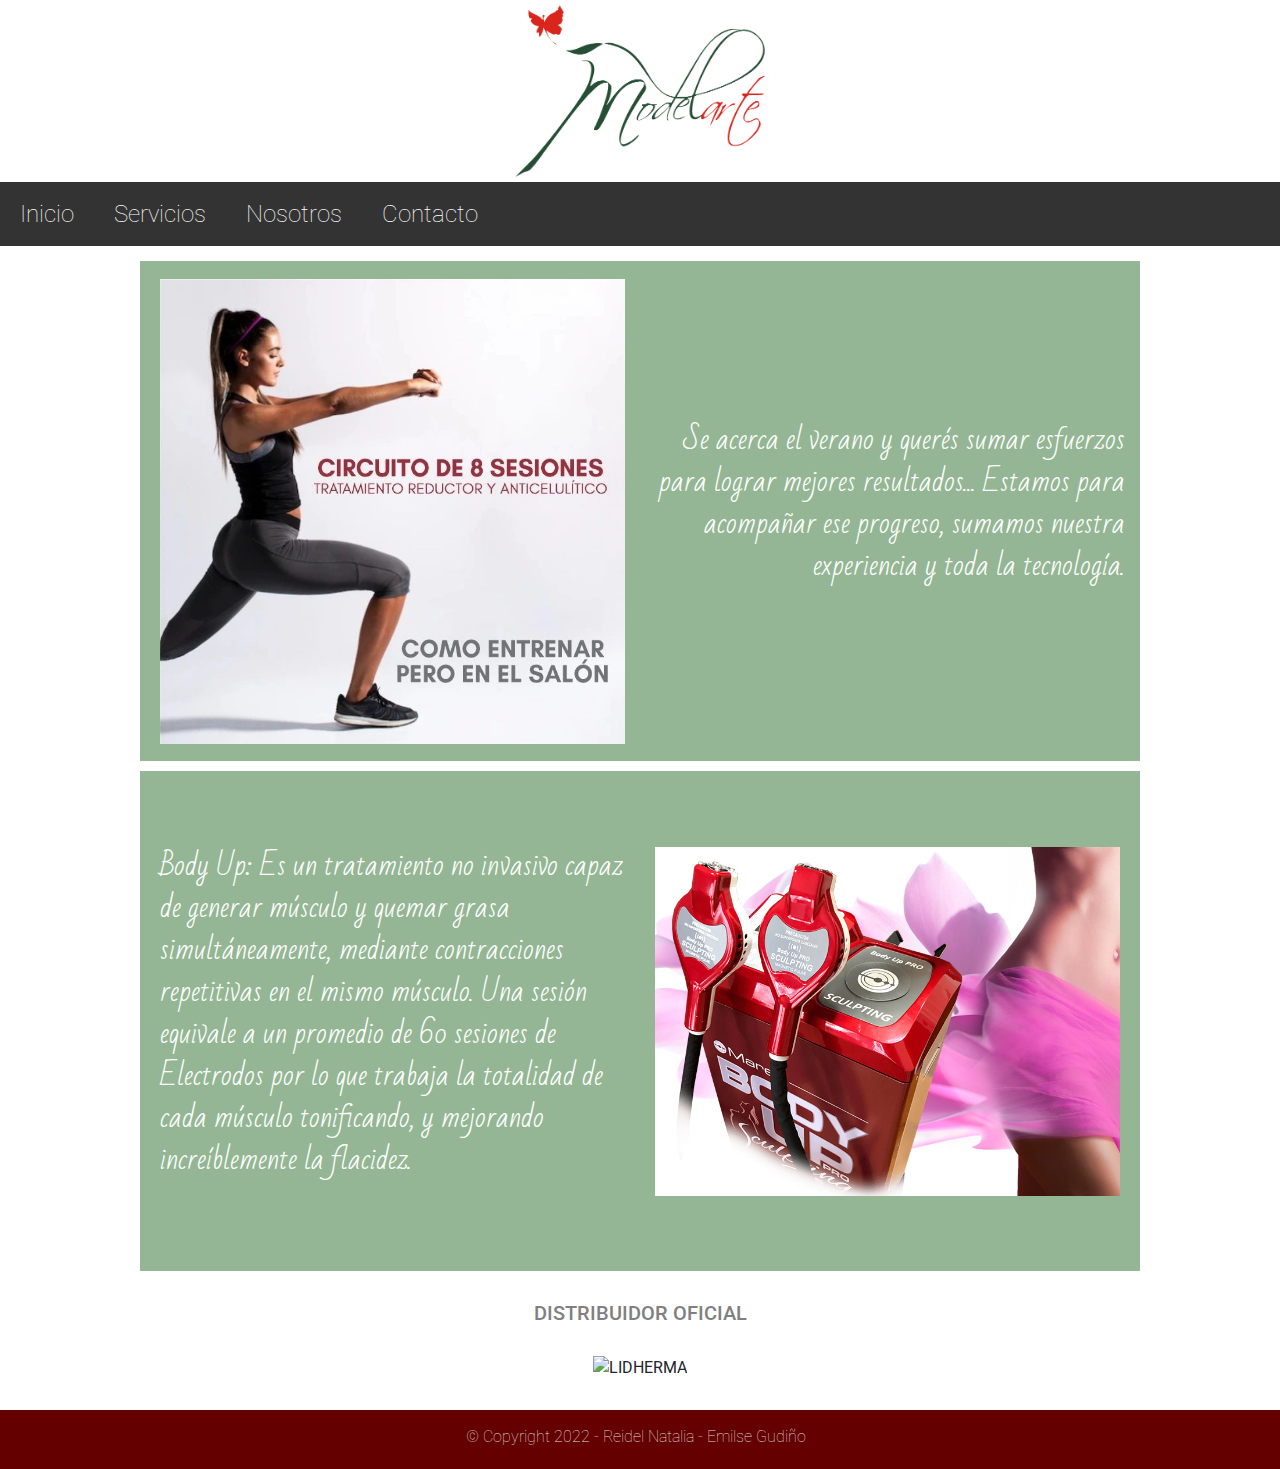
==== index.html @ 3c6a3183 "cambios5" ====
<!DOCTYPE html>
<html lang="en">
<head>
    <meta charset="UTF-8">
    <meta http-equiv="X-UA-Compatible" content="IE=edge">
    <meta name="viewport" content="width=device-width, initial-scale=1.0">
    <link rel="stylesheet" type="text/css" href="styles.css">
    <link rel="stylesheet" type="text/css" href="styles.css">
    <script src="https://kit.fontawesome.com/499a55fe46.js" crossorigin="anonymous"></script>
    <link rel="preconnect" href="https://fonts.googleapis.com">
    <link rel="preconnect" href="https://fonts.gstatic.com" crossorigin>
    <link href="https://fonts.googleapis.com/css2?family=Roboto&display=swap" rel="stylesheet">
    <link href="https://fonts.googleapis.com/css2?family=Bad+Script&display=swap" rel="stylesheet">
    <link rel="icon" type="image/x-icon" href="MARIPOSA SIN FONDO.png">
    <link rel="stylesheet" href="bootstrap-5.2.2-dist/css/bootstrap.min.css">
    <script src="bootstrap-5.2.2-dist/js/bootstrap.min.js"></script>
    <title>Modelarte</title>
</head>
<body>
    <script src="js/myscript.js"></script>
    <header>
        <section>
                <center><img id=logo src=logomodelarte.png alt="logo" width="250"></center>
        </section>
        <section id="navegador">        
            <div class="nav">
                <a href="index.html">Inicio</a>
                <a href="Servicios.html">Servicios</a>
                <a href="Nosotros.html">Nosotros</a>
                <a href="Contacto.html">Contacto</a>
              </div>   
        </section>
    </header>
    <main>
        <center><div id="parrafo1">
            <IMG id=circuito SRC="CIRCUITO.jpg" alt="circuito" width="480px" >
            <p id="parrafo1a" height="480" width="480">Se acerca el verano y querés sumar esfuerzos para lograr mejores resultados... Estamos 
            para acompañar ese progreso, sumamos nuestra experiencia y toda la tecnología.</p>
        </div>
        <div id="parrafo2">
            <p id="parrafo2a" height="480" width="480"> Body Up: Es un tratamiento no invasivo capaz de generar músculo y quemar grasa simultáneamente, 
                mediante contracciones repetitivas en el mismo músculo. Una sesión equivale a un promedio de 60 sesiones de Electrodos 
                por lo que trabaja la totalidad de cada músculo tonificando, y mejorando increíblemente la flacidez.</p>
            <IMG id=bodyup SRC="bodyup1_big.jpg" alt="circuito" width="480px" >
        </div></center>


    <section><H2 id="lidhermalogo">DISTRIBUIDOR OFICIAL</H2>
    <center><div id="lidherma"><IMG SRC="https://www.lidherma.com/resources/redesign/images/lidherma-logo-optim.png"
     ALT="LIDHERMA" WIDTH="200"></div></center>
    </section>
    </main>
    <footer>
        © Copyright 2022 - Reidel Natalia - Emilse Gudiño
            <button class="transp"><a class="fa-brands fa-instagram" rel="instagram" href="https://www.instagram.com/modelarte_santotome/?hl=es-la"></a></button>
            <button class="transp"><a class="fa-brands fa-square-facebook" rel="facebook" href="https://www.facebook.com/ModelarteCentroDeEstetica"></a></button>
    </footer> 
</body>
</html>
---- styles.css ----
*{font-family: "roboto",sans-serif}
*{padding: 0%; margin: 0%;}
body {background-color: white;}
header {background-color: rgba(255, 255, 255, 0.575) }
footer {
        padding: 20px;
        text-align: center;
        background: rgb(100, 0, 0);
        font-size: 16px;
        font-weight: lighter;
        font-family: "roboto";
        color:#ddd;
        width: 100%;
        padding-top: 15px;
        align-content: center;
      }
#logo {margin: 5px}
h3 {font-size: 40px; 
        font-weight: lighter; 
        color:rgb(122, 2, 2); 
        font-family: 'Bad Script'; 
        margin-left: 50px; }
iframe { width:100%; 
        height: 300px;}
#parrafo1 {width: 1000px; 
        height: 500px; 
        background-color: rgb(148, 182, 148);
        display: flex; 
        flex-direction: row; 
        align-items:center; 
        justify-content: space-between;
margin-top: 15px; }
#parrafo1 #circuito {align-self:left; 
                padding: 10px 5px 10px 10px; vertical-align: auto; margin-left: 10px; }
#parrafo1 #parrafo1a { align-self: right; padding-right: 5px;
    text-align: right; font-size: 28px; font-family: "bad script";font-weight: lighter; color: white; margin-right: 10px}
#parrafo2 {width: 1000px; height: 500px; background-color: rgb(148, 182, 148);display: flex;
        flex-direction: row; align-items: center; margin-top: 10px; vertical-align: auto; justify-content: space-between;}
#parrafo2 #bodyup {align-self:right; padding: 10px 10px 10px 5px; margin-right: 10px; }
#parrafo2 #parrafo2a { align-self: left; padding-left: 10px;
        text-align: left; font-size: 28px; font-family: "bad script";font-weight: lighter; color: white; margin-left: 10px;}
.consultas {margin: auto;width: 700px; height: 500px; background-color: rgb(178, 204, 178); font-family: "roboto"; font-size: 24px; color: white; font-weight: lighter;}
.formulario {padding-left: 50px; 
        padding-right: 50px; 
        width: 1000px; 
        height: 500px; 
        display: flex; 
        flex-direction: column; 
        padding-top: 50px; 
        line-height: 20px;}
.pregunta {width: 500px; 
        height: 100px;}
.dato {width: 500px; 
        height: 20px;
        border-color:rgb(91, 148, 91); 
        border-width: 0.5mm;}
.btn-enviar {width: 70px; 
        height: 30px; 
        margin: 5px; 
        border-style: solid; 
        border-radius: 8%; 
        border-color: rgb(91, 148, 91); 
        border-width: 0.5mm; 
        background-color: rgb(91, 148, 91);
        color:#ddd;
        padding: 0px;
        text-align: center;
        font-size: 20px; 
        font-family: "Roboto"; 
        font-weight: lighter;}
.btn-enviar :hover {
        background-color: rgb(91, 148, 91);
        color: rgb(255, 255, 255);}
.subject {border-color:rgb(91, 148, 91); border-width: 0.5mm; }
.dato1 {font-size: 20px;}
#nosotros {text-align: justify; 
        padding: 50px; 
        margin: auto; 
        height: 500px; 
        width: 1000px; 
        background-color: rgba(161, 161, 161, 0.301); 
        font-size: 24px; 
        font-weight: lighter; 
        font-family: "roboto"; 
        line-height: 40px; }
h2 {color: grey; 
        text-align: center;}
#lidherma {text-align: center; 
        margin: 30px}
#lidhermalogo {text-align: center; 
        margin-top: 30px; 
        font-size: 20px;}
.row {display: flex; 
        flex-direction: row; 
        justify-content: center;}
.serv {width: 600px; 
        height: 50px;
        background-color: rgb(255, 255, 255);
        font-family: "roboto"; 
        border-color: rgb(221, 220, 220); 
        border-style: solid;
        font-size: larger; 
        text-align: left; 
        padding: 20px; 
        margin: 10px; }
.serv1 {padding: 10px ;
        width: 600px; 
        height: 50px;
        background-color: rgb(221, 220, 220);
        font-family: "roboto"; 
        font-size: 30px; 
        text-align: left; 
        padding: 20px; 
        margin: 10px; 
        color: gray; 
        border-color: rgb(221, 220, 220); 
        border-style: solid;}
.fa-brands {background-color: rgba(221, 221, 221, 0);
        width: 40px;
        height: 40px; 
        padding: 0%; 
        margin: 0%; 
        font-size: 25px; 
        color:#ddd; 
        border: none;}
.transp {background-color: rgba(221, 221, 221, 0); border: none;}
.transp :hover {color:rgb(0, 0, 0)}
.nav {
        width: 100%;
        display: flex;
        background-color: #333;
        margin-bottom: 20px; 
        align-content: center;    
}
.nav a {
        color: white;
        padding: 14px 20px;
        text-decoration: none;
        text-align: center;
        font-size: 24px; 
        font-family: "Roboto"; 
        font-weight: lighter;}

.nav a:hover {
         background-color: rgba(221, 221, 221, 0.500);
                color: rgb(100, 0, 0);}


@media screen and (min-width: 360px) and (max-width: 768px ) {
.nav {  flex-direction: column; 
        width:100%;
        overflow: scroll;
        padding: 10px;
        align-content: center;
        font-weight: lighter;}
footer {  flex-direction: column; 
        width:100%;
        overflow: scroll;
        padding: 10px;
        align-content: center;
        font-weight: lighter;}
img {  width:80%;}
#logo {  width:50%;}
#lidherma {  width: 50%;  align-content: center;}
#parrafo1  {  flex-direction: column ; 
        width:80%;
        overflow: scroll;
        padding: 10px;
        align-content: center;
        margin-top: 10px;}
#parrafo2 {  flex-direction: column ; 
        width:80%;
        padding: 10px;
        overflow: scroll;
        align-content: center;}
#parrafo1a {  flex-direction: column ; 
        width:80%;
        text-align: center;
        padding: 10px;
        align-content: center;
        font-weight: lighter;
        font-size: 90%;}
#parrafo2a {  flex-direction: column ; 
        width:80%;
        text-align: center;
        padding: 10px;
        align-content: center;
        font-weight: lighter;
        font-size: 90%;}
#nosotros {  flex-direction: column ; 
        width:100%;
        overflow: scroll;
        padding: 10px;
        align-content: center;
        font-weight: lighter;
        font-size: 100%}
.consultas {  flex-direction: column ; 
        width: 80%;;
        padding: 10px;
        align-content: center;
        font-weight: lighter;
        font-size: 100%}
iframe { width:100%;}
.serv{  flex-direction: column ; 
        width:100%;
        overflow: scroll;
        padding: 10px;
        align-content: center;
        font-weight: lighter;
        font-size: 90%;}
.serv1  {  flex-direction: column ; 
        width:100%;
        overflow: scroll;
        padding: 10px;
        align-items: center;
        font-weight: lighter;
        font-size: 90%;}}
---- styles.css ----
*{font-family: "roboto",sans-serif}
*{padding: 0%; margin: 0%;}
body {background-color: white;}
header {background-color: rgba(255, 255, 255, 0.575) }
footer {
        padding: 20px;
        text-align: center;
        background: rgb(100, 0, 0);
        font-size: 16px;
        font-weight: lighter;
        font-family: "roboto";
        color:#ddd;
        width: 100%;
        padding-top: 15px;
        align-content: center;
      }
#logo {margin: 5px}
h3 {font-size: 40px; 
        font-weight: lighter; 
        color:rgb(122, 2, 2); 
        font-family: 'Bad Script'; 
        margin-left: 50px; }
iframe { width:100%; 
        height: 300px;}
#parrafo1 {width: 1000px; 
        height: 500px; 
        background-color: rgb(148, 182, 148);
        display: flex; 
        flex-direction: row; 
        align-items:center; 
        justify-content: space-between;
margin-top: 15px; }
#parrafo1 #circuito {align-self:left; 
                padding: 10px 5px 10px 10px; vertical-align: auto; margin-left: 10px; }
#parrafo1 #parrafo1a { align-self: right; padding-right: 5px;
    text-align: right; font-size: 28px; font-family: "bad script";font-weight: lighter; color: white; margin-right: 10px}
#parrafo2 {width: 1000px; height: 500px; background-color: rgb(148, 182, 148);display: flex;
        flex-direction: row; align-items: center; margin-top: 10px; vertical-align: auto; justify-content: space-between;}
#parrafo2 #bodyup {align-self:right; padding: 10px 10px 10px 5px; margin-right: 10px; }
#parrafo2 #parrafo2a { align-self: left; padding-left: 10px;
        text-align: left; font-size: 28px; font-family: "bad script";font-weight: lighter; color: white; margin-left: 10px;}
.consultas {margin: auto;width: 700px; height: 500px; background-color: rgb(178, 204, 178); font-family: "roboto"; font-size: 24px; color: white; font-weight: lighter;}
.formulario {padding-left: 50px; 
        padding-right: 50px; 
        width: 1000px; 
        height: 500px; 
        display: flex; 
        flex-direction: column; 
        padding-top: 50px; 
        line-height: 20px;}
.pregunta {width: 500px; 
        height: 100px;}
.dato {width: 500px; 
        height: 20px;
        border-color:rgb(91, 148, 91); 
        border-width: 0.5mm;}
.btn-enviar {width: 70px; 
        height: 30px; 
        margin: 5px; 
        border-style: solid; 
        border-radius: 8%; 
        border-color: rgb(91, 148, 91); 
        border-width: 0.5mm; 
        background-color: rgb(91, 148, 91);
        color:#ddd;
        padding: 0px;
        text-align: center;
        font-size: 20px; 
        font-family: "Roboto"; 
        font-weight: lighter;}
.btn-enviar :hover {
        background-color: rgb(91, 148, 91);
        color: rgb(255, 255, 255);}
.subject {border-color:rgb(91, 148, 91); border-width: 0.5mm; }
.dato1 {font-size: 20px;}
#nosotros {text-align: justify; 
        padding: 50px; 
        margin: auto; 
        height: 500px; 
        width: 1000px; 
        background-color: rgba(161, 161, 161, 0.301); 
        font-size: 24px; 
        font-weight: lighter; 
        font-family: "roboto"; 
        line-height: 40px; }
h2 {color: grey; 
        text-align: center;}
#lidherma {text-align: center; 
        margin: 30px}
#lidhermalogo {text-align: center; 
        margin-top: 30px; 
        font-size: 20px;}
.row {display: flex; 
        flex-direction: row; 
        justify-content: center;}
.serv {width: 600px; 
        height: 50px;
        background-color: rgb(255, 255, 255);
        font-family: "roboto"; 
        border-color: rgb(221, 220, 220); 
        border-style: solid;
        font-size: larger; 
        text-align: left; 
        padding: 20px; 
        margin: 10px; }
.serv1 {padding: 10px ;
        width: 600px; 
        height: 50px;
        background-color: rgb(221, 220, 220);
        font-family: "roboto"; 
        font-size: 30px; 
        text-align: left; 
        padding: 20px; 
        margin: 10px; 
        color: gray; 
        border-color: rgb(221, 220, 220); 
        border-style: solid;}
.fa-brands {background-color: rgba(221, 221, 221, 0);
        width: 40px;
        height: 40px; 
        padding: 0%; 
        margin: 0%; 
        font-size: 25px; 
        color:#ddd; 
        border: none;}
.transp {background-color: rgba(221, 221, 221, 0); border: none;}
.transp :hover {color:rgb(0, 0, 0)}
.nav {
        width: 100%;
        display: flex;
        background-color: #333;
        margin-bottom: 20px; 
        align-content: center;    
}
.nav a {
        color: white;
        padding: 14px 20px;
        text-decoration: none;
        text-align: center;
        font-size: 24px; 
        font-family: "Roboto"; 
        font-weight: lighter;}

.nav a:hover {
         background-color: rgba(221, 221, 221, 0.500);
                color: rgb(100, 0, 0);}


@media screen and (min-width: 360px) and (max-width: 768px ) {
.nav {  flex-direction: column; 
        width:100%;
        overflow: scroll;
        padding: 10px;
        align-content: center;
        font-weight: lighter;}
footer {  flex-direction: column; 
        width:100%;
        overflow: scroll;
        padding: 10px;
        align-content: center;
        font-weight: lighter;}
img {  width:80%;}
#logo {  width:50%;}
#lidherma {  width: 50%;  align-content: center;}
#parrafo1  {  flex-direction: column ; 
        width:80%;
        overflow: scroll;
        padding: 10px;
        align-content: center;
        margin-top: 10px;}
#parrafo2 {  flex-direction: column ; 
        width:80%;
        padding: 10px;
        overflow: scroll;
        align-content: center;}
#parrafo1a {  flex-direction: column ; 
        width:80%;
        text-align: center;
        padding: 10px;
        align-content: center;
        font-weight: lighter;
        font-size: 90%;}
#parrafo2a {  flex-direction: column ; 
        width:80%;
        text-align: center;
        padding: 10px;
        align-content: center;
        font-weight: lighter;
        font-size: 90%;}
#nosotros {  flex-direction: column ; 
        width:100%;
        overflow: scroll;
        padding: 10px;
        align-content: center;
        font-weight: lighter;
        font-size: 100%}
.consultas {  flex-direction: column ; 
        width: 80%;;
        padding: 10px;
        align-content: center;
        font-weight: lighter;
        font-size: 100%}
iframe { width:100%;}
.serv{  flex-direction: column ; 
        width:100%;
        overflow: scroll;
        padding: 10px;
        align-content: center;
        font-weight: lighter;
        font-size: 90%;}
.serv1  {  flex-direction: column ; 
        width:100%;
        overflow: scroll;
        padding: 10px;
        align-items: center;
        font-weight: lighter;
        font-size: 90%;}}
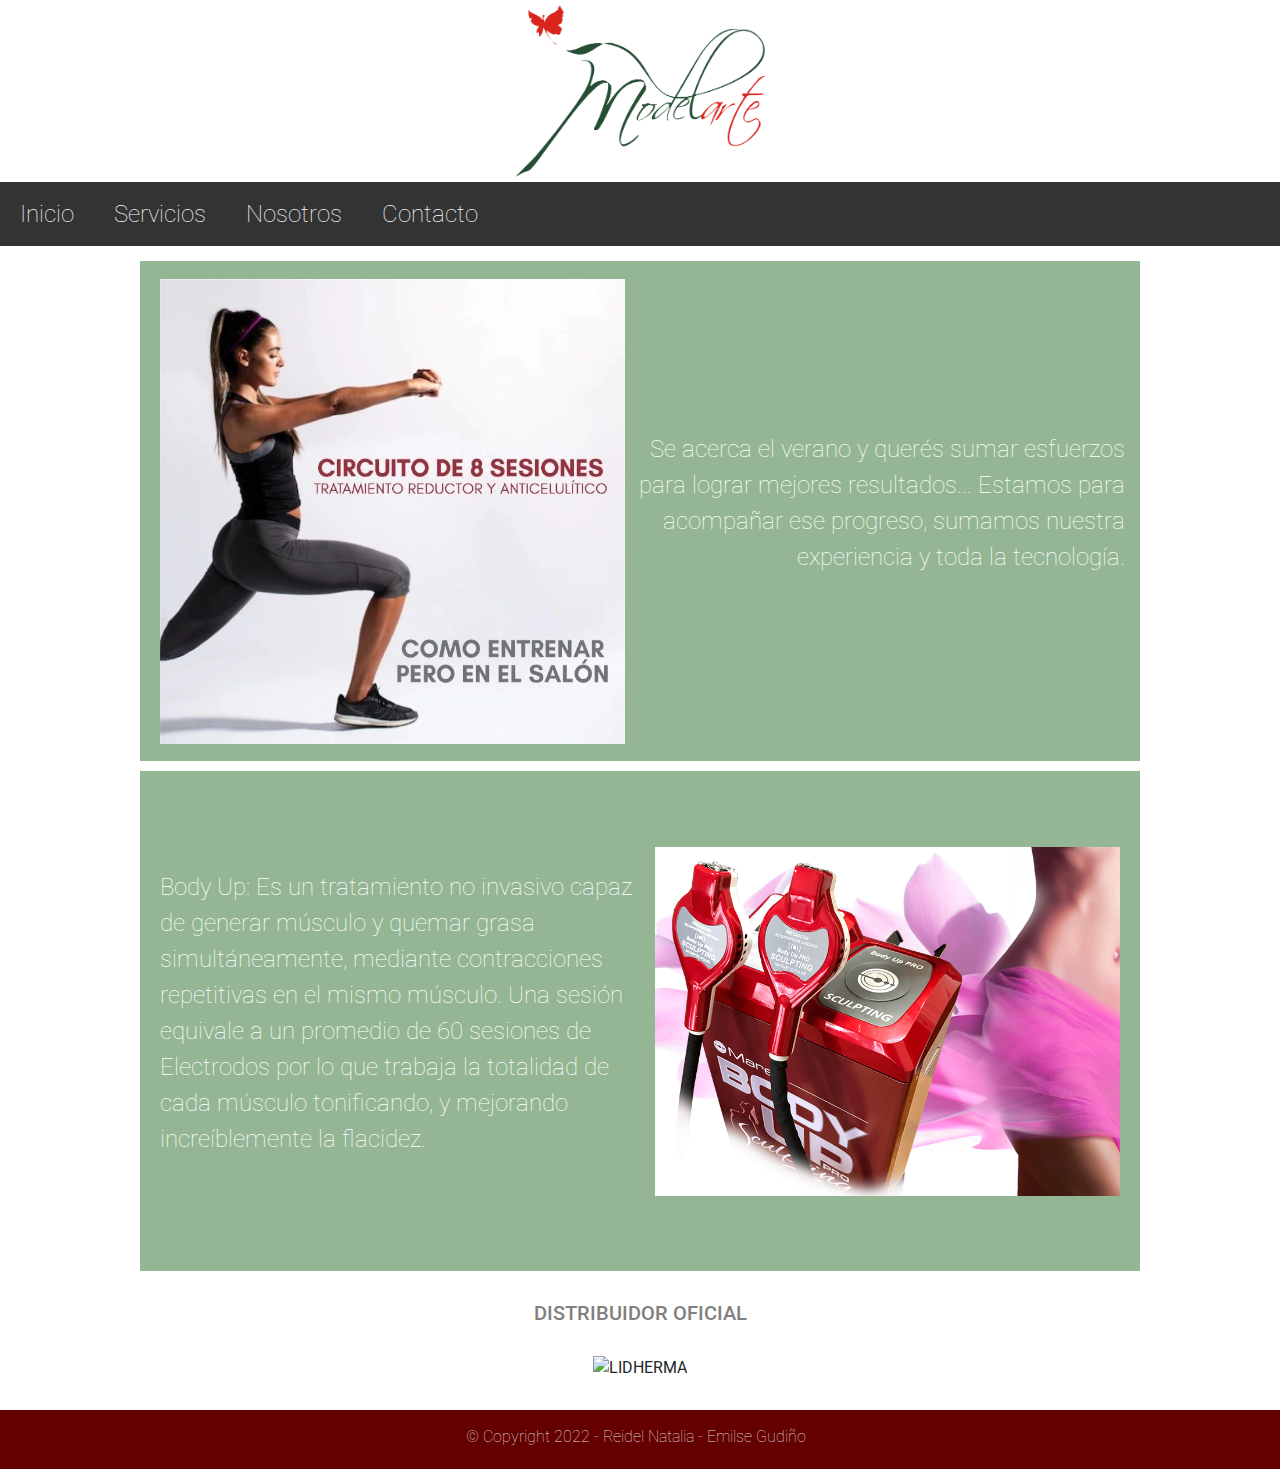
==== commit ae124bd5: "cambios6" ====
--- a/index.html
+++ b/index.html
@@ -25,9 +25,9 @@
         <section id="navegador">        
             <div class="nav">
                 <a href="index.html">Inicio</a>
-                <a href="Servicios.html">Servicios</a>
-                <a href="Nosotros.html">Nosotros</a>
-                <a href="Contacto.html">Contacto</a>
+                <a href="servicios.html">Servicios</a>
+                <a href="nosotros.html">Nosotros</a>
+                <a href="contacto.html">Contacto</a>
               </div>   
         </section>
     </header>
--- a/styles.css
+++ b/styles.css
@@ -13,7 +13,7 @@
         width: 100%;
         padding-top: 15px;
         align-content: center;
-      }
+        line-height: auto;}
 #logo {margin: 5px}
 h3 {font-size: 40px; 
         font-weight: lighter; 
@@ -29,17 +29,47 @@
         flex-direction: row; 
         align-items:center; 
         justify-content: space-between;
-margin-top: 15px; }
+        margin-top: 15px; }
 #parrafo1 #circuito {align-self:left; 
-                padding: 10px 5px 10px 10px; vertical-align: auto; margin-left: 10px; }
-#parrafo1 #parrafo1a { align-self: right; padding-right: 5px;
-    text-align: right; font-size: 28px; font-family: "bad script";font-weight: lighter; color: white; margin-right: 10px}
-#parrafo2 {width: 1000px; height: 500px; background-color: rgb(148, 182, 148);display: flex;
-        flex-direction: row; align-items: center; margin-top: 10px; vertical-align: auto; justify-content: space-between;}
-#parrafo2 #bodyup {align-self:right; padding: 10px 10px 10px 5px; margin-right: 10px; }
-#parrafo2 #parrafo2a { align-self: left; padding-left: 10px;
-        text-align: left; font-size: 28px; font-family: "bad script";font-weight: lighter; color: white; margin-left: 10px;}
-.consultas {margin: auto;width: 700px; height: 500px; background-color: rgb(178, 204, 178); font-family: "roboto"; font-size: 24px; color: white; font-weight: lighter;}
+        padding: 10px 5px 10px 10px; 
+        vertical-align: auto; 
+        margin-left: 10px; }
+#parrafo1 #parrafo1a { align-self: right; 
+        padding-right: 5px;
+    text-align: right; 
+    font-size: 24px; 
+    font-family:"roboto";
+    font-weight: lighter;
+    color: white;
+    margin-right: 10px}
+#parrafo2 {width: 1000px;
+        height: 500px;
+        background-color: rgb(148, 182, 148);
+        display: flex;
+        flex-direction: row;
+        align-items: center;
+        margin-top: 10px;
+        vertical-align: auto;
+        justify-content: space-between;}
+#parrafo2 #bodyup {align-self:right;
+        padding: 10px 10px 10px 5px;
+        margin-right: 10px;}
+#parrafo2 #parrafo2a {align-self: left;
+        padding-left: 10px;
+        text-align: left;
+        font-size: 24px;
+        font-family: "roboto";
+        font-weight: lighter;
+        color: white;
+        margin-left: 10px;}
+.consultas {margin: auto;
+        width: 700px;
+        height: 500px;
+        background-color: rgb(178, 204, 178);
+        font-family: "roboto";
+        font-size: 24px;
+        color: white;
+        font-weight: lighter;}
 .formulario {padding-left: 50px; 
         padding-right: 50px; 
         width: 1000px; 
@@ -58,7 +88,6 @@
         height: 30px; 
         margin: 5px; 
         border-style: solid; 
-        border-radius: 8%; 
         border-color: rgb(91, 148, 91); 
         border-width: 0.5mm; 
         background-color: rgb(91, 148, 91);
@@ -67,10 +96,16 @@
         text-align: center;
         font-size: 20px; 
         font-family: "Roboto"; 
-        font-weight: lighter;}
-.btn-enviar :hover {
-        background-color: rgb(91, 148, 91);
-        color: rgb(255, 255, 255);}
+        font-weight: lighter;
+        transition-duration: 2s;
+        transition-delay: 1s;}
+div .btn-enviar:hover {
+        font-weight: lighter;
+        width: 90px;
+        margin: 5px;
+        padding: 0%;
+        color: rgb(255, 255, 255);
+        border-radius: 10px;}
 .subject {border-color:rgb(91, 148, 91); border-width: 0.5mm; }
 .dato1 {font-size: 20px;}
 #nosotros {text-align: justify; 
@@ -123,30 +158,27 @@
         font-size: 25px; 
         color:#ddd; 
         border: none;}
-.transp {background-color: rgba(221, 221, 221, 0); border: none;}
+.transp {background-color: rgba(221, 221, 221, 0); 
+        border: none;}
 .transp :hover {color:rgb(0, 0, 0)}
-.nav {
-        width: 100%;
+.nav {width: 100%;
         display: flex;
         background-color: #333;
         margin-bottom: 20px; 
-        align-content: center;    
-}
-.nav a {
-        color: white;
+        align-content: center;}
+.nav a {color: white;
         padding: 14px 20px;
         text-decoration: none;
         text-align: center;
         font-size: 24px; 
         font-family: "Roboto"; 
-        font-weight: lighter;}
-
-.nav a:hover {
-         background-color: rgba(221, 221, 221, 0.500);
-                color: rgb(100, 0, 0);}
-
-
-@media screen and (min-width: 360px) and (max-width: 768px ) {
+        font-weight: lighter;
+transition-duration: 1s;
+transition-delay: 1s;}
+.nav a:hover {background-color: rgba(221, 221, 221, 0.500);
+                color: rgb(100, 0, 0);
+        border-radius: 15px;}
+@media screen and (max-width: 768px ) {
 .nav {  flex-direction: column; 
         width:100%;
         overflow: scroll;
--- a/styles.css
+++ b/styles.css
@@ -13,7 +13,7 @@
         width: 100%;
         padding-top: 15px;
         align-content: center;
-      }
+        line-height: auto;}
 #logo {margin: 5px}
 h3 {font-size: 40px; 
         font-weight: lighter; 
@@ -29,17 +29,47 @@
         flex-direction: row; 
         align-items:center; 
         justify-content: space-between;
-margin-top: 15px; }
+        margin-top: 15px; }
 #parrafo1 #circuito {align-self:left; 
-                padding: 10px 5px 10px 10px; vertical-align: auto; margin-left: 10px; }
-#parrafo1 #parrafo1a { align-self: right; padding-right: 5px;
-    text-align: right; font-size: 28px; font-family: "bad script";font-weight: lighter; color: white; margin-right: 10px}
-#parrafo2 {width: 1000px; height: 500px; background-color: rgb(148, 182, 148);display: flex;
-        flex-direction: row; align-items: center; margin-top: 10px; vertical-align: auto; justify-content: space-between;}
-#parrafo2 #bodyup {align-self:right; padding: 10px 10px 10px 5px; margin-right: 10px; }
-#parrafo2 #parrafo2a { align-self: left; padding-left: 10px;
-        text-align: left; font-size: 28px; font-family: "bad script";font-weight: lighter; color: white; margin-left: 10px;}
-.consultas {margin: auto;width: 700px; height: 500px; background-color: rgb(178, 204, 178); font-family: "roboto"; font-size: 24px; color: white; font-weight: lighter;}
+        padding: 10px 5px 10px 10px; 
+        vertical-align: auto; 
+        margin-left: 10px; }
+#parrafo1 #parrafo1a { align-self: right; 
+        padding-right: 5px;
+    text-align: right; 
+    font-size: 24px; 
+    font-family:"roboto";
+    font-weight: lighter;
+    color: white;
+    margin-right: 10px}
+#parrafo2 {width: 1000px;
+        height: 500px;
+        background-color: rgb(148, 182, 148);
+        display: flex;
+        flex-direction: row;
+        align-items: center;
+        margin-top: 10px;
+        vertical-align: auto;
+        justify-content: space-between;}
+#parrafo2 #bodyup {align-self:right;
+        padding: 10px 10px 10px 5px;
+        margin-right: 10px;}
+#parrafo2 #parrafo2a {align-self: left;
+        padding-left: 10px;
+        text-align: left;
+        font-size: 24px;
+        font-family: "roboto";
+        font-weight: lighter;
+        color: white;
+        margin-left: 10px;}
+.consultas {margin: auto;
+        width: 700px;
+        height: 500px;
+        background-color: rgb(178, 204, 178);
+        font-family: "roboto";
+        font-size: 24px;
+        color: white;
+        font-weight: lighter;}
 .formulario {padding-left: 50px; 
         padding-right: 50px; 
         width: 1000px; 
@@ -58,7 +88,6 @@
         height: 30px; 
         margin: 5px; 
         border-style: solid; 
-        border-radius: 8%; 
         border-color: rgb(91, 148, 91); 
         border-width: 0.5mm; 
         background-color: rgb(91, 148, 91);
@@ -67,10 +96,16 @@
         text-align: center;
         font-size: 20px; 
         font-family: "Roboto"; 
-        font-weight: lighter;}
-.btn-enviar :hover {
-        background-color: rgb(91, 148, 91);
-        color: rgb(255, 255, 255);}
+        font-weight: lighter;
+        transition-duration: 2s;
+        transition-delay: 1s;}
+div .btn-enviar:hover {
+        font-weight: lighter;
+        width: 90px;
+        margin: 5px;
+        padding: 0%;
+        color: rgb(255, 255, 255);
+        border-radius: 10px;}
 .subject {border-color:rgb(91, 148, 91); border-width: 0.5mm; }
 .dato1 {font-size: 20px;}
 #nosotros {text-align: justify; 
@@ -123,30 +158,27 @@
         font-size: 25px; 
         color:#ddd; 
         border: none;}
-.transp {background-color: rgba(221, 221, 221, 0); border: none;}
+.transp {background-color: rgba(221, 221, 221, 0); 
+        border: none;}
 .transp :hover {color:rgb(0, 0, 0)}
-.nav {
-        width: 100%;
+.nav {width: 100%;
         display: flex;
         background-color: #333;
         margin-bottom: 20px; 
-        align-content: center;    
-}
-.nav a {
-        color: white;
+        align-content: center;}
+.nav a {color: white;
         padding: 14px 20px;
         text-decoration: none;
         text-align: center;
         font-size: 24px; 
         font-family: "Roboto"; 
-        font-weight: lighter;}
-
-.nav a:hover {
-         background-color: rgba(221, 221, 221, 0.500);
-                color: rgb(100, 0, 0);}
-
-
-@media screen and (min-width: 360px) and (max-width: 768px ) {
+        font-weight: lighter;
+transition-duration: 1s;
+transition-delay: 1s;}
+.nav a:hover {background-color: rgba(221, 221, 221, 0.500);
+                color: rgb(100, 0, 0);
+        border-radius: 15px;}
+@media screen and (max-width: 768px ) {
 .nav {  flex-direction: column; 
         width:100%;
         overflow: scroll;
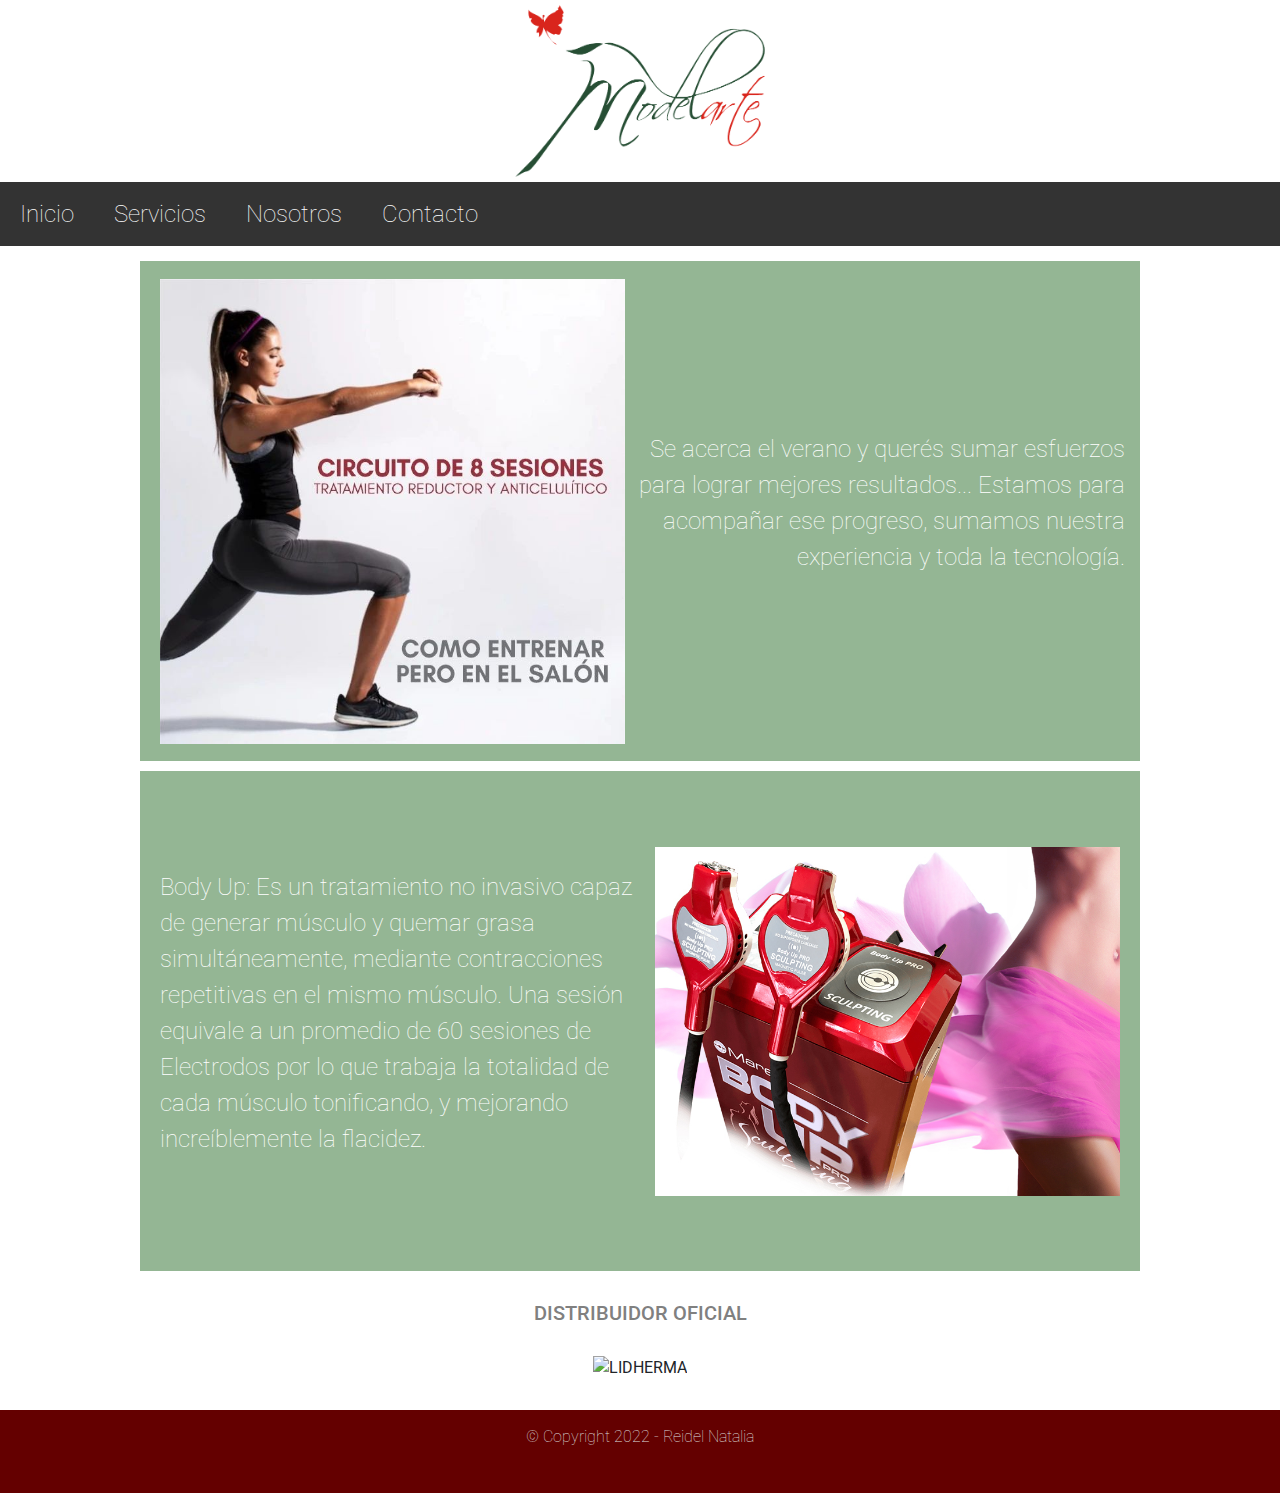
==== commit 51563e25: "cambios6" ====
--- a/index.html
+++ b/index.html
@@ -51,7 +51,7 @@
     </section>
     </main>
     <footer>
-        © Copyright 2022 - Reidel Natalia - Emilse Gudiño
+        © Copyright 2022 - Reidel Natalia<br>
             <button class="transp"><a class="fa-brands fa-instagram" rel="instagram" href="https://www.instagram.com/modelarte_santotome/?hl=es-la"></a></button>
             <button class="transp"><a class="fa-brands fa-square-facebook" rel="facebook" href="https://www.facebook.com/ModelarteCentroDeEstetica"></a></button>
     </footer> 
--- a/styles.css
+++ b/styles.css
@@ -178,7 +178,7 @@
 .nav a:hover {background-color: rgba(221, 221, 221, 0.500);
                 color: rgb(100, 0, 0);
         border-radius: 15px;}
-@media screen and (max-width: 768px ) {
+@media screen and (min-width: 0px) and (max-width: 1080px ) {
 .nav {  flex-direction: column; 
         width:100%;
         overflow: scroll;
@@ -226,7 +226,7 @@
         align-content: center;
         font-weight: lighter;
         font-size: 100%}
-.consultas {  flex-direction: column ; 
+.consultas .formulario {
         width: 80%;;
         padding: 10px;
         align-content: center;
--- a/styles.css
+++ b/styles.css
@@ -178,7 +178,7 @@
 .nav a:hover {background-color: rgba(221, 221, 221, 0.500);
                 color: rgb(100, 0, 0);
         border-radius: 15px;}
-@media screen and (max-width: 768px ) {
+@media screen and (min-width: 0px) and (max-width: 1080px ) {
 .nav {  flex-direction: column; 
         width:100%;
         overflow: scroll;
@@ -226,7 +226,7 @@
         align-content: center;
         font-weight: lighter;
         font-size: 100%}
-.consultas {  flex-direction: column ; 
+.consultas .formulario {
         width: 80%;;
         padding: 10px;
         align-content: center;
